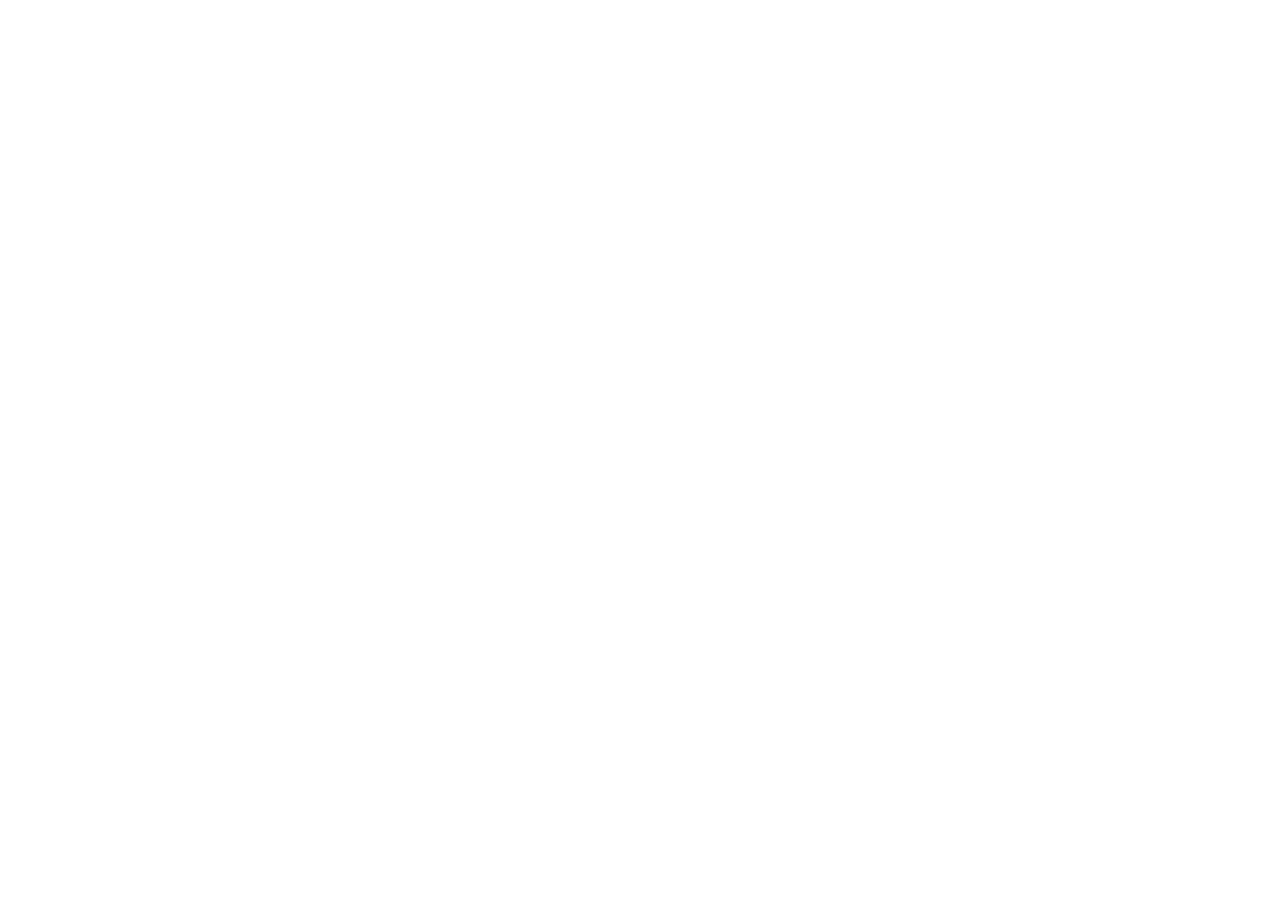
==== a1/index.html @ 36557dd6 "Folder Structure, new html with meta data and empty body" ====
<!DOCTYPE html>
<html lang="en">
<head>
   
    <meta name="Author" content="Stavros Argyrou">
    <meta name="AM" content="2962">
    <meta name="Description" content="This is my personal website with some info about me to practise html and css">
    <meta name="keywords" lang="en-us" content="web programming, Computer Science, University of Crete">
    <meta http-equiv="content-type" content="text/html"; charset="UTF-8"/>
    <meta name="viewport" content="width=device-width, initial-scale=1.0">

    <title>My Personal Website</title>
</head>
<body>
    
</body>
</html>
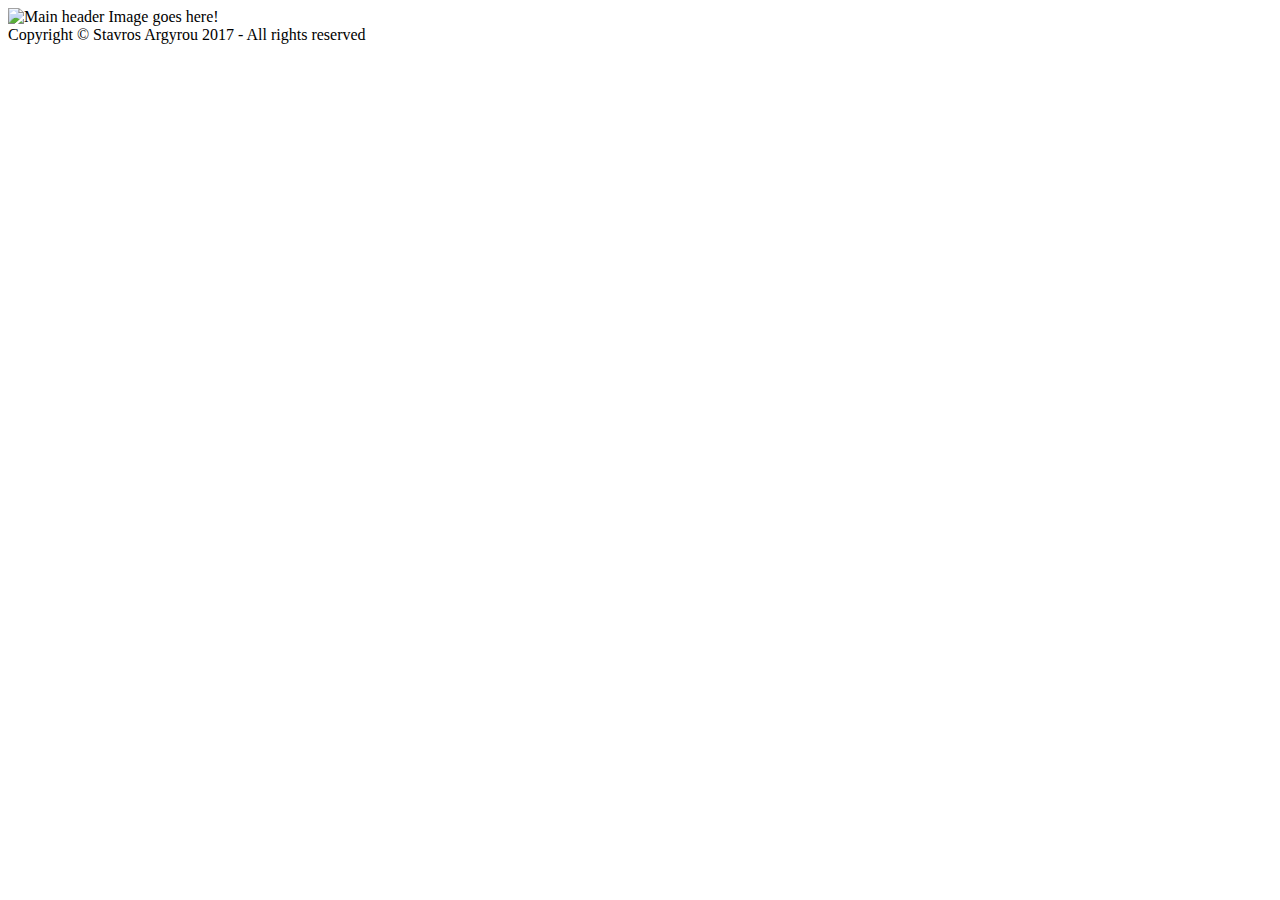
==== commit 0091d9af: "Basic page structure - may change in time if needed" ====
--- a/a1/index.html
+++ b/a1/index.html
@@ -1,5 +1,5 @@
 <!DOCTYPE html>
-<html lang="en">
+<html>
 <head>
    
     <meta name="Author" content="Stavros Argyrou">
@@ -12,6 +12,29 @@
     <title>My Personal Website</title>
 </head>
 <body>
+    <div class="content">
+            <header>
+                <img src="" alt="Main header Image goes here!">
+            </header>
+            
+            <nav></nav>
+
+            <section class="main">
+                <article>
+            
+                </article>
+            </section>
+
+            <section class="secondary">
+                <article>
+            
+                </article>
+            </section>
+            <aside></aside>
+            <footer>
+                Copyright &copy; Stavros Argyrou 2017 - All rights reserved
+            </footer>
+    </div>
     
 </body>
 </html>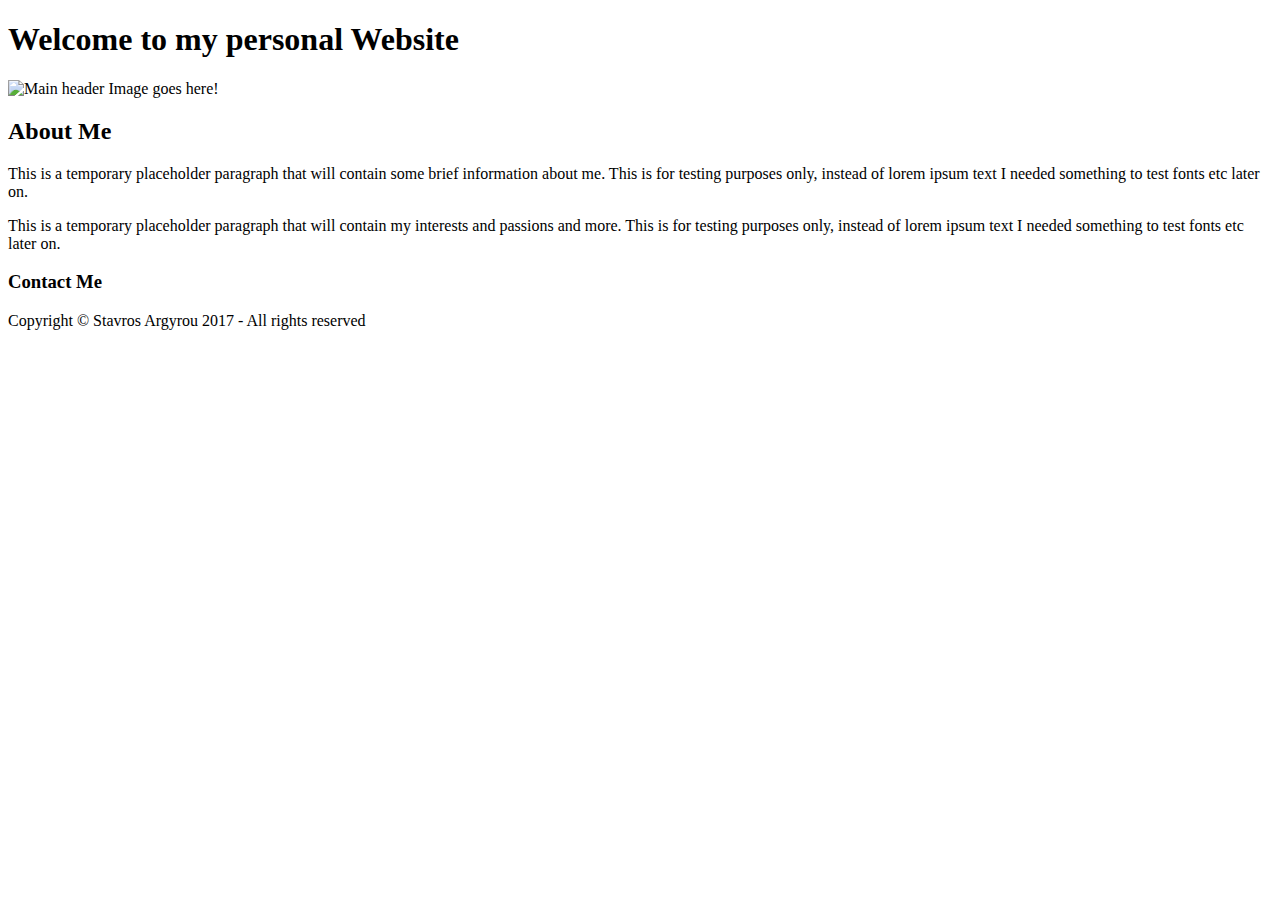
==== commit aae3ae65: "Added headings, some classes. And also paragraphs as placeholders for testing css later before I use" ====
--- a/a1/index.html
+++ b/a1/index.html
@@ -14,23 +14,28 @@
 <body>
     <div class="content">
             <header>
+                <h1>Welcome to my personal Website</h1>
                 <img src="" alt="Main header Image goes here!">
             </header>
             
             <nav></nav>
 
             <section class="main">
-                <article>
-            
+                <article class="about">
+                    <h2>About Me</h2>
+                    <p>This is a temporary placeholder paragraph that will contain some brief information about me. This is for testing purposes only, instead of lorem ipsum
+                    text I needed something to test fonts etc later on.</p>
                 </article>
             </section>
 
             <section class="secondary">
-                <article>
-            
+                <article class="Interests and Passions">
+                        <p>This is a temporary placeholder paragraph that will contain my interests and passions and more. This is for testing purposes only, instead of lorem ipsum
+                        text I needed something to test fonts etc later on.</p>
                 </article>
             </section>
-            <aside></aside>
+
+            <aside class="contact"><h3>Contact Me</h3></aside>
             <footer>
                 Copyright &copy; Stavros Argyrou 2017 - All rights reserved
             </footer>
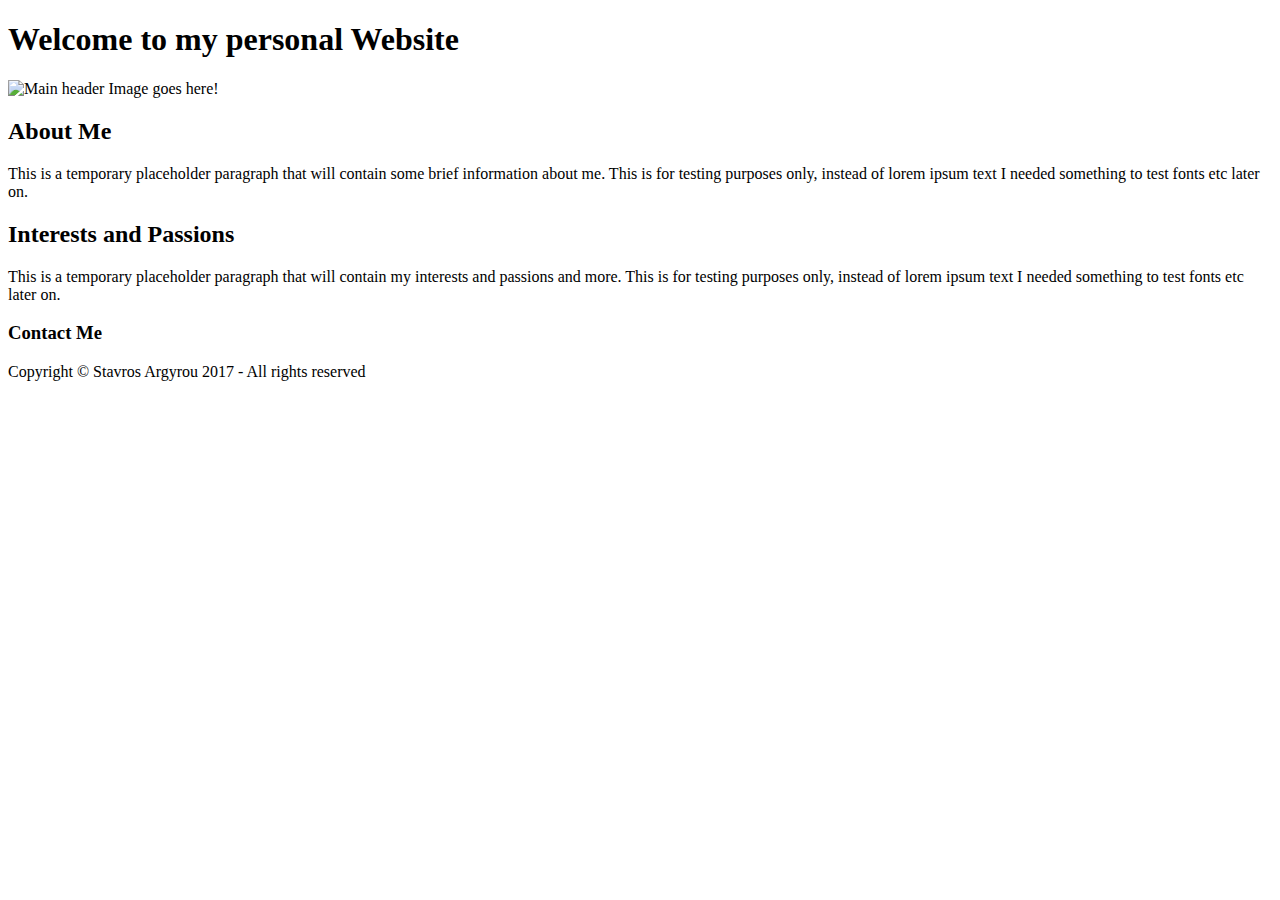
==== commit d5c45ef7: "Added another forgotten heading for the second article" ====
--- a/a1/index.html
+++ b/a1/index.html
@@ -30,6 +30,7 @@
 
             <section class="secondary">
                 <article class="Interests and Passions">
+                        <h2>Interests and Passions</h2>
                         <p>This is a temporary placeholder paragraph that will contain my interests and passions and more. This is for testing purposes only, instead of lorem ipsum
                         text I needed something to test fonts etc later on.</p>
                 </article>
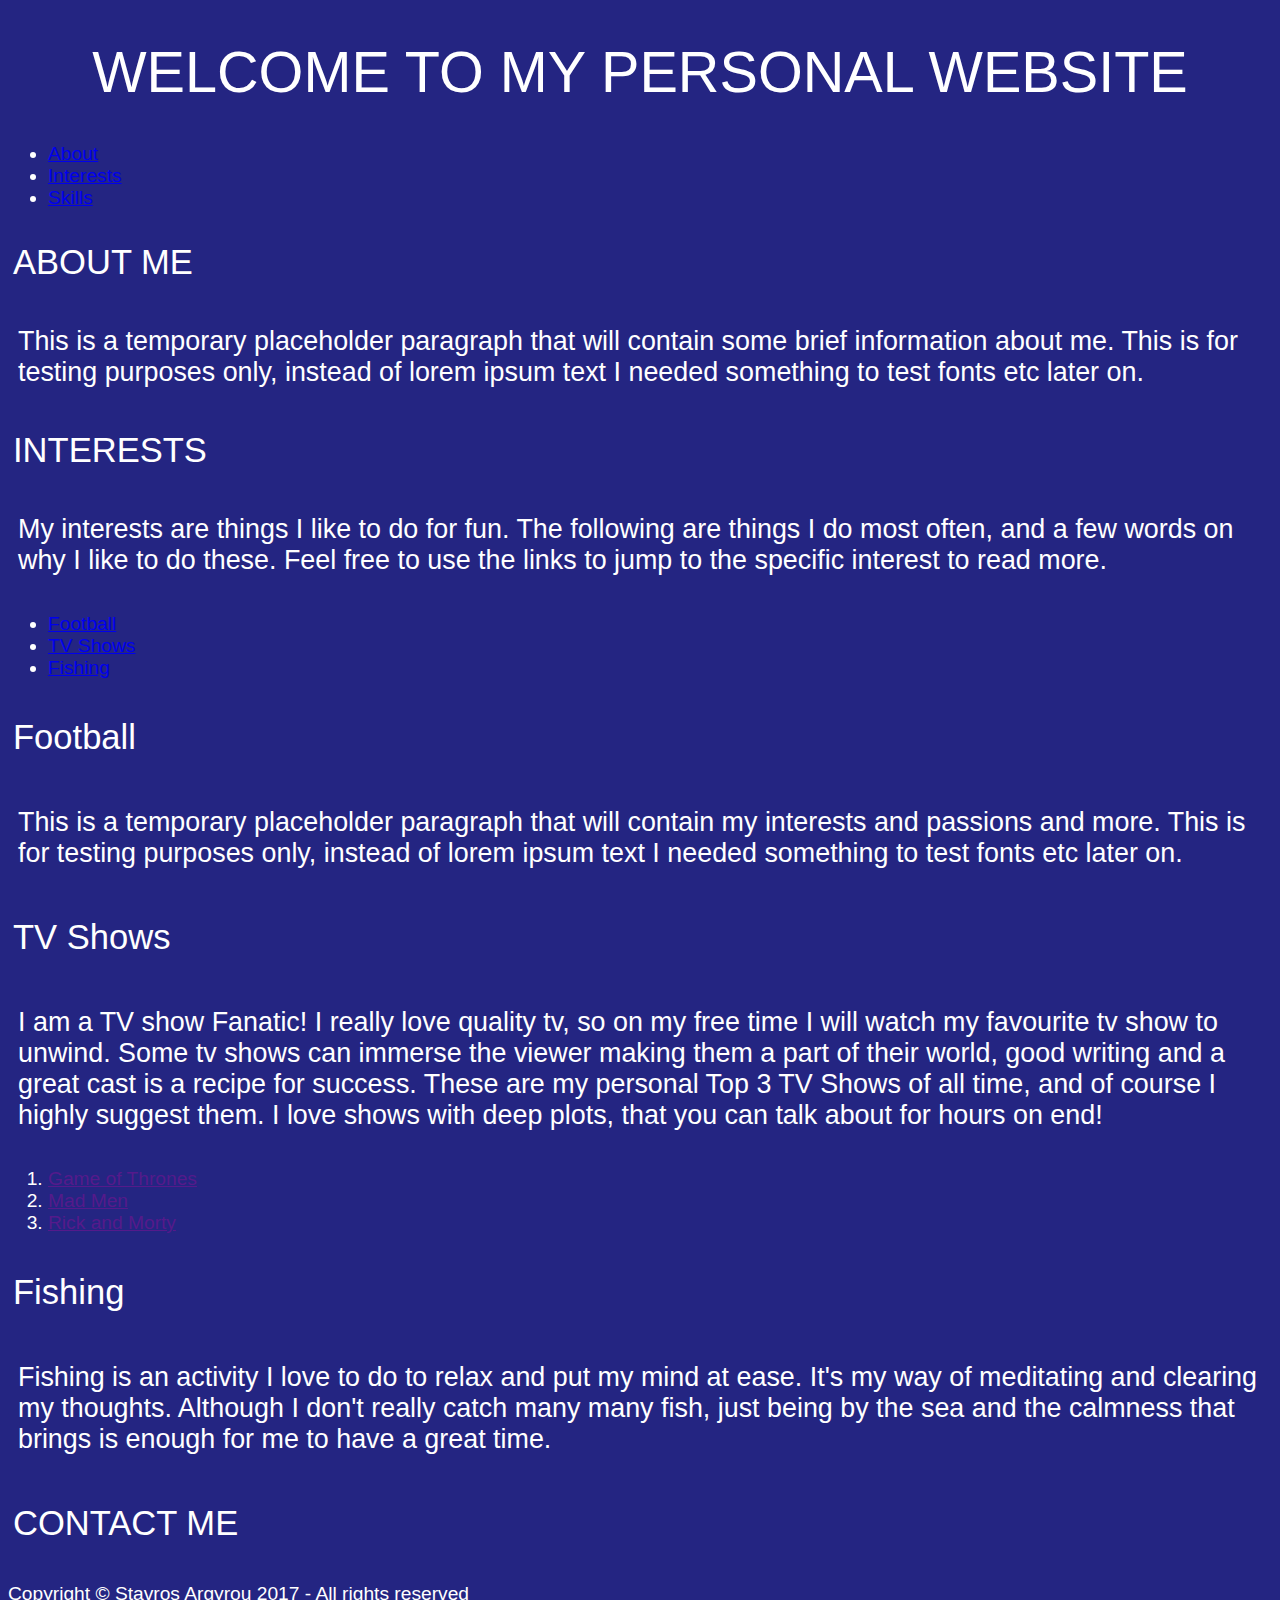
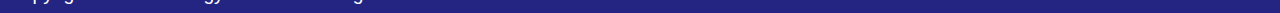
==== commit 660de3fe: "Use of lists and some more content" ====
--- a/a1/index.html
+++ b/a1/index.html
@@ -8,35 +8,70 @@
     <meta name="keywords" lang="en-us" content="web programming, Computer Science, University of Crete">
     <meta http-equiv="content-type" content="text/html"; charset="UTF-8"/>
     <meta name="viewport" content="width=device-width, initial-scale=1.0">
-
+    <link rel="stylesheet" type="text/css" href="css/styles.css">
     <title>My Personal Website</title>
 </head>
 <body>
     <div class="content">
-            <header>
-                <h1>Welcome to my personal Website</h1>
-                <img src="" alt="Main header Image goes here!">
+            <header id="main-header">
+                <h1 id="title" class="uppercase">Welcome to my personal Website</h1>
+                <nav>
+                        <ul class="navigation">
+                            <li><a href="#">About</a></li>
+                            <li><a href="#">Interests</a></li>
+                            <li><a href="#">Skills</a></li>
+                        </ul>
+        
+                    </nav>
             </header>
             
-            <nav></nav>
+           
 
             <section class="main">
                 <article class="about">
-                    <h2>About Me</h2>
+                    <h2 class="articleTitle uppercase">About Me</h2>
                     <p>This is a temporary placeholder paragraph that will contain some brief information about me. This is for testing purposes only, instead of lorem ipsum
                     text I needed something to test fonts etc later on.</p>
                 </article>
             </section>
 
             <section class="secondary">
-                <article class="Interests and Passions">
-                        <h2>Interests and Passions</h2>
+                <article class="interests">
+                        <h2 class="articleTitle uppercase">Interests</h2>
+
+                        <p>My interests are things I like to do for fun. The following are things I do most often, and a few words on why I like to do these. Feel free to use the 
+                        links to jump to the specific interest to read more.
+                        </p>
+
+                        <ul class="interestsList">
+                            <li><a href="#">Football</a></li>
+                            <li><a href="#">TV Shows</a></li>
+                            <li><a href="#">Fishing</a></li>
+                        </ul>
+                        <h3>Football</h3>
                         <p>This is a temporary placeholder paragraph that will contain my interests and passions and more. This is for testing purposes only, instead of lorem ipsum
-                        text I needed something to test fonts etc later on.</p>
+                        text I needed something to test fonts etc later on.</p> 
+
+                        <h3>TV Shows</h3>
+                        <p>I am a TV show Fanatic! I really love quality tv, so on my free time I will watch my favourite tv show to unwind. Some tv shows can immerse the viewer
+                                making them a part of their world, good writing and a great cast is a recipe for success. These are my personal Top 3 TV Shows of all time, and of course I highly
+                                suggest them. I love shows with deep plots, that you can talk about for hours on end! 
+                                </p>
+                        <ol>
+                            <li><a href="">Game of Thrones</a></li>
+                            <li><a href="">Mad Men</a></li>
+                            <li><a href="">Rick and Morty</a></li>
+                        </ol>
+                      
+
+                        <h3>Fishing</h3>
+                        <p>Fishing is an activity I love to do to relax and put my mind at ease. It's my way of meditating and clearing my thoughts. Although I don't really catch many
+                        many fish, just being by the sea and the calmness that brings is enough for me to have a great time. 
+                        </p>
                 </article>
             </section>
 
-            <aside class="contact"><h3>Contact Me</h3></aside>
+            <aside class="contact uppercase"><h3>Contact Me</h3></aside>
             <footer>
                 Copyright &copy; Stavros Argyrou 2017 - All rights reserved
             </footer>
--- a/a1/css/styles.css
+++ b/a1/css/styles.css
@@ -0,0 +1,53 @@
+/*
+HTML5 element support for older browsers - according to w3 schools 
+*Older browsers will treat unknown elements like <span> which is not a block element.
+*/
+article, section, aside, hgroup, nav, header, footer, figure, figcaption {
+    display: block;
+}
+
+/*
+Main CSS styling
+Colore Scheme: 
+
+#2F2FA2 - Dark Blue
+#242582 - Darker blue
+#553D67 = Purple
+#99738E - PurpleTwo
+#F64C72 - PurpleThree
+
+Scheme 2:
+
+#2C3531 - Metalic Grey
+#116466 - BlueGreen
+#D9B08C - light Brown
+#FFCB9A - Skin Tone
+#D1E8E2 - light blue
+*/
+body {
+    background-color: #242582;
+    color: #ffffff;
+    font: 1.2em arial, sans-serif;
+}
+
+#title {
+    color: #fff;
+    font: 3em arial, sans-serif;
+    text-align: center;
+}
+
+h2 , h3 {
+    color: #fff;
+    font: 1.8em arial, sans-serif;
+    padding: 5px;
+
+}
+p {
+    color: #fff;
+    font: 1.4em arial, sans-serif;
+    padding: 10px;
+}
+
+.uppercase {
+    text-transform: uppercase;
+}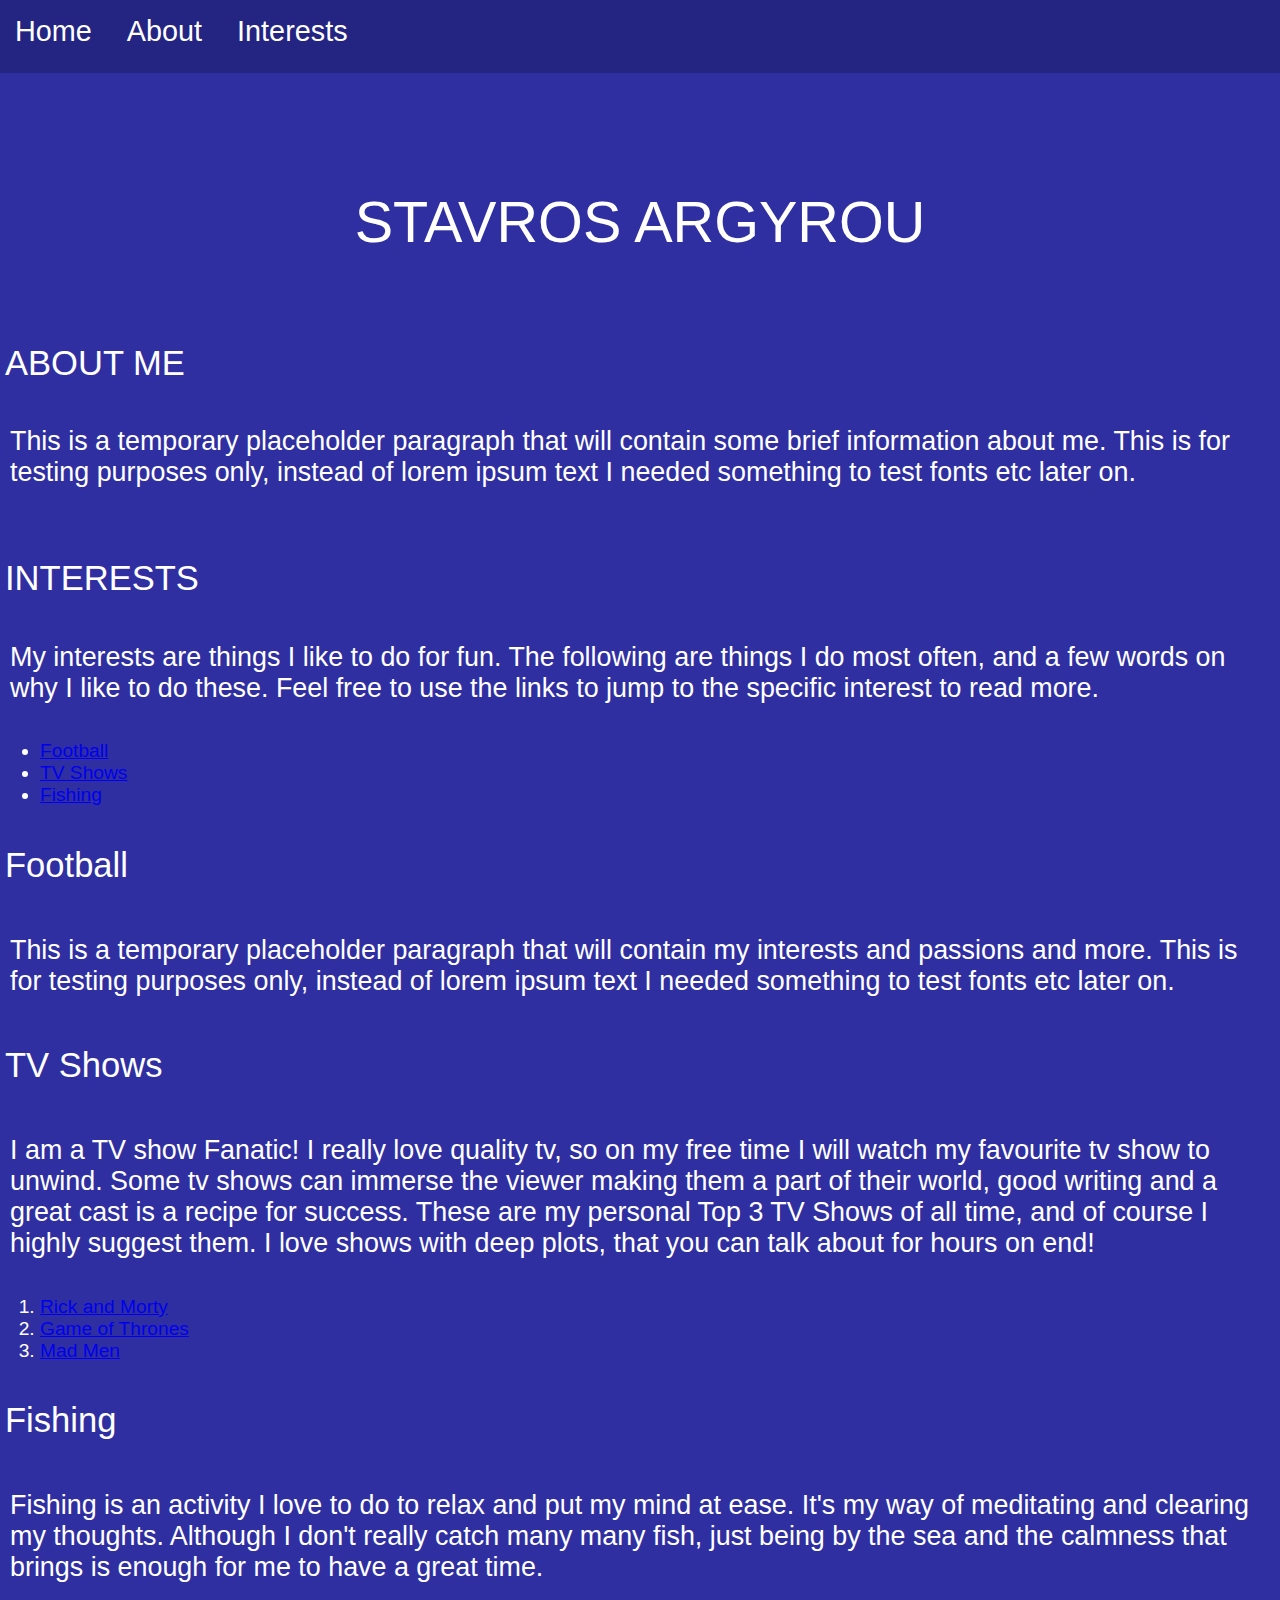
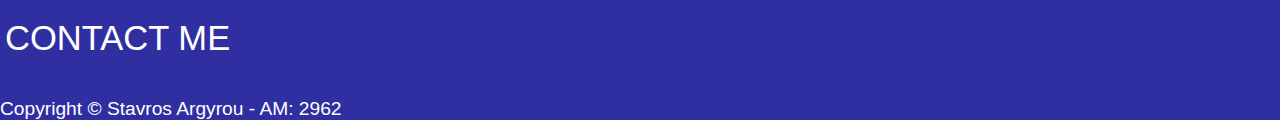
==== commit f9944160: "Finished with links added more content in the html file" ====
--- a/a1/index.html
+++ b/a1/index.html
@@ -14,12 +14,13 @@
 <body>
     <div class="content">
             <header id="main-header">
-                <h1 id="title" class="uppercase">Welcome to my personal Website</h1>
+                <h1 id="title" class="uppercase">Stavros Argyrou</h1>
                 <nav>
                         <ul class="navigation">
-                            <li><a href="#">About</a></li>
-                            <li><a href="#">Interests</a></li>
-                            <li><a href="#">Skills</a></li>
+                            <li><a href="#">Home</a></li>
+                            <li><a href="#about">About</a></li>
+                            <li><a href="#interests">Interests</a></li>
+                            
                         </ul>
         
                     </nav>
@@ -28,7 +29,7 @@
            
 
             <section class="main">
-                <article class="about">
+                <article id="about">
                     <h2 class="articleTitle uppercase">About Me</h2>
                     <p>This is a temporary placeholder paragraph that will contain some brief information about me. This is for testing purposes only, instead of lorem ipsum
                     text I needed something to test fonts etc later on.</p>
@@ -36,44 +37,51 @@
             </section>
 
             <section class="secondary">
-                <article class="interests">
+                <article id="interests">
                         <h2 class="articleTitle uppercase">Interests</h2>
 
                         <p>My interests are things I like to do for fun. The following are things I do most often, and a few words on why I like to do these. Feel free to use the 
                         links to jump to the specific interest to read more.
                         </p>
-
-                        <ul class="interestsList">
-                            <li><a href="#">Football</a></li>
-                            <li><a href="#">TV Shows</a></li>
-                            <li><a href="#">Fishing</a></li>
-                        </ul>
-                        <h3>Football</h3>
+                        
+                        <div class="list-wrapper">
+                            <ul id="interestsList">
+                                <li><a href="#football">Football</a></li>
+                                <li><a href="#tvshows">TV Shows</a></li>
+                                <li><a href="#fishing">Fishing</a></li>
+                            </ul>
+                        </div>
+                        
+                        
+                        <h3 id="football">Football</h3>
                         <p>This is a temporary placeholder paragraph that will contain my interests and passions and more. This is for testing purposes only, instead of lorem ipsum
                         text I needed something to test fonts etc later on.</p> 
 
-                        <h3>TV Shows</h3>
+                        <h3 id="tvshows">TV Shows</h3>
                         <p>I am a TV show Fanatic! I really love quality tv, so on my free time I will watch my favourite tv show to unwind. Some tv shows can immerse the viewer
                                 making them a part of their world, good writing and a great cast is a recipe for success. These are my personal Top 3 TV Shows of all time, and of course I highly
                                 suggest them. I love shows with deep plots, that you can talk about for hours on end! 
                                 </p>
-                        <ol>
-                            <li><a href="">Game of Thrones</a></li>
-                            <li><a href="">Mad Men</a></li>
-                            <li><a href="">Rick and Morty</a></li>
-                        </ol>
+                        <div class="list-wrapper">
+                            <ol id="tvshowList">
+                                <li><a href="http://www.imdb.com/title/tt2861424/" target="_blank">Rick and Morty</a></li>
+                                <li><a href="http://www.imdb.com/title/tt0944947/" target="_blank">Game of Thrones</a></li>
+                                <li><a href="http://www.imdb.com/title/tt0804503/" target="_blank">Mad Men</a></li>                                        
+                            </ol>
+                        </div>
+
                       
 
-                        <h3>Fishing</h3>
+                        <h3 id="fishing">Fishing</h3>
                         <p>Fishing is an activity I love to do to relax and put my mind at ease. It's my way of meditating and clearing my thoughts. Although I don't really catch many
                         many fish, just being by the sea and the calmness that brings is enough for me to have a great time. 
                         </p>
                 </article>
             </section>
 
-            <aside class="contact uppercase"><h3>Contact Me</h3></aside>
+            <aside id="contact" class="uppercase"><h3>Contact Me</h3></aside>
             <footer>
-                Copyright &copy; Stavros Argyrou 2017 - All rights reserved
+                Copyright &copy; Stavros Argyrou - AM: 2962
             </footer>
     </div>
     
--- a/a1/css/styles.css
+++ b/a1/css/styles.css
@@ -10,33 +10,45 @@
 Main CSS styling
 Colore Scheme: 
 
-#2F2FA2 - Dark Blue
-#242582 - Darker blue
-#553D67 = Purple
-#99738E - PurpleTwo
-#F64C72 - PurpleThree
-
-Scheme 2:
-
+#2F2FA2 - Dark Blue - body
+#242582 - Darker blue - nav
 #2C3531 - Metalic Grey
-#116466 - BlueGreen
-#D9B08C - light Brown
-#FFCB9A - Skin Tone
-#D1E8E2 - light blue
+#D1E8E2 - light blue - nav links hover
 */
 body {
-    background-color: #242582;
+    margin: 0;
+    background-color: #2F2FA2;
     color: #ffffff;
     font: 1.2em arial, sans-serif;
+}
+
+.content {
+    margin: 0;
+    padding: 0;
+    position: absolute;
+}
+
+.main {
+    float: left;
+}
+
+.secondary {
+    float: left;
 }
 
 #title {
     color: #fff;
     font: 3em arial, sans-serif;
+    position: absolute;
+    left: 0;
+    top: 50%;
+    width: 100%;
     text-align: center;
+    
 }
 
 h2 , h3 {
+    
     color: #fff;
     font: 1.8em arial, sans-serif;
     padding: 5px;
@@ -50,4 +62,52 @@
 
 .uppercase {
     text-transform: uppercase;
+}
+
+#main-header {
+    margin: 0 0 10px 0;
+    width: 100%;
+    height: 300px;
+    float: left;
+    position: relative;
+    
+}
+
+/*Navigation*/
+
+.navigation {
+    padding: 0;
+    margin: 0;   
+    float: left;
+    list-style: none;
+    
+
+    background-color: #242582;
+    width: 100%;    
+}
+
+.navigation li{
+    margin: 10px 10px;
+    float: left;    
+    padding: 5px 5px 15px 5px;     
+}
+
+.navigation li a{
+    color: #fff;
+    text-decoration: none;
+    font-size: 1.5em;
+    padding: 5px 5px 10px 0;
+}
+
+.navigation a:hover {
+    color: #D1E8E2; 
+}
+
+/*---------------*/
+
+.interests li a{
+    color: #fff;
+    text-decoration: none;
+    font-size: 1.2em;
+    padding: 5px 5px 10px 0;
 }